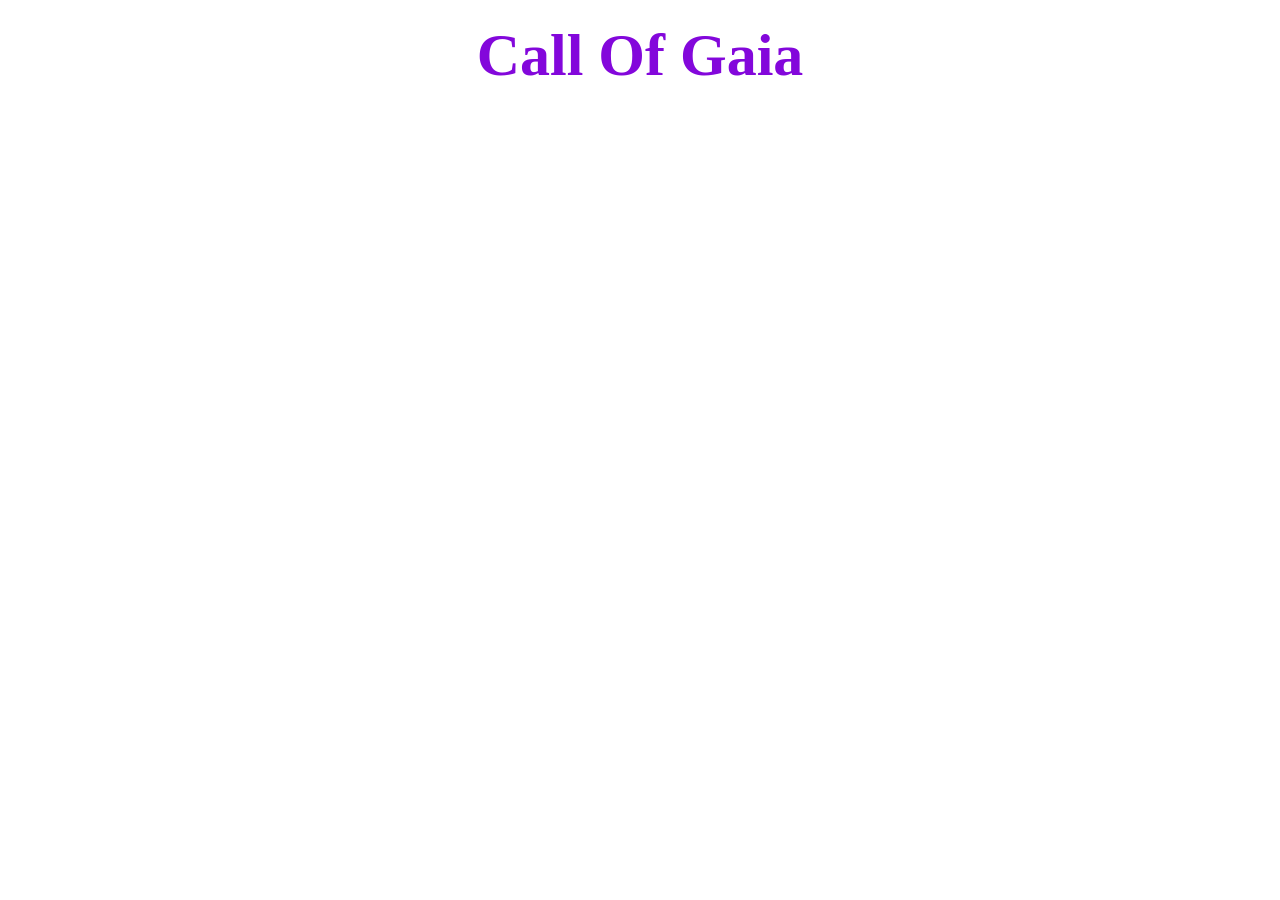
==== index.html @ 83352b4e "first commit" ====
<!DOCTYPE html>
<html lang="en-US">
<head>
    <meta charset="UTF-8">
    <meta name="viewport" content="width=device-width, initial-scale=1.0">
    <title>Call Of Gaia</title>
    <style>
        /* Moving styles to a style tag keeps your code organized */
        h1 {
            text-align: center;
        }
        .main-link {
            font-size: 60px; 
            color: rgba(131, 7, 219, 1); 
            text-decoration: none; /* Optional: Removes the default link underline */
        }
    </style>
</head>
<body>

    <h1>
        <a class="main-link" href="CallOfGaia.html">Call Of Gaia</a>
    </h1>

</body>
</html>
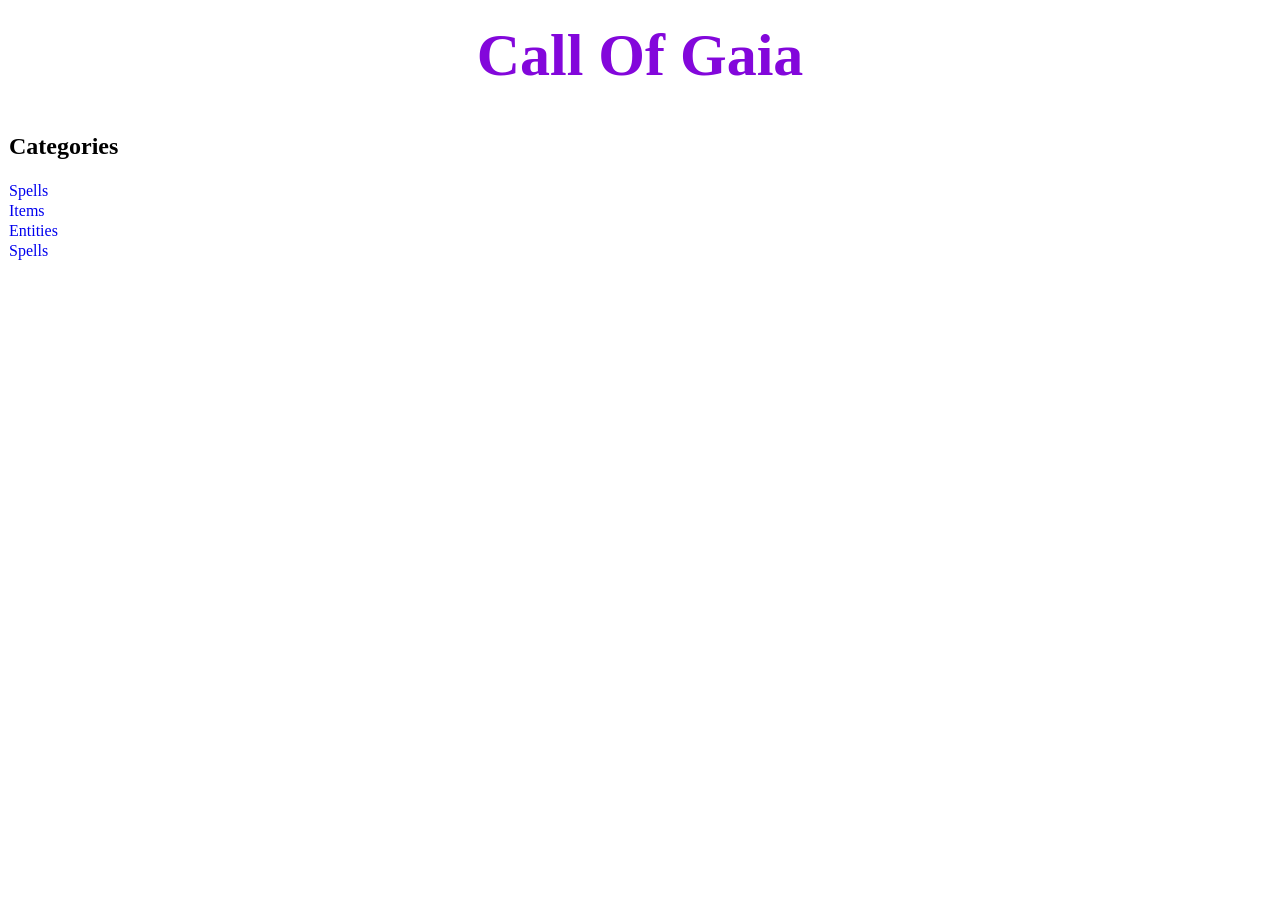
==== commit 4d3c8228: "Figured out how to properly implement bookmarks. Added a couple of placeholder spells, with links be" ====
--- a/index.html
+++ b/index.html
@@ -5,22 +5,42 @@
     <meta name="viewport" content="width=device-width, initial-scale=1.0">
     <title>Call Of Gaia</title>
     <style>
-        /* Moving styles to a style tag keeps your code organized */
         h1 {
             text-align: center;
         }
         .main-link {
             font-size: 60px; 
             color: rgba(131, 7, 219, 1); 
-            text-decoration: none; /* Optional: Removes the default link underline */
+            text-decoration: none; 
+        }
+        table {
+            border-collapse: collapse;
+            width: 100%;
+            text-color: rgb(219, 7, 11);
+            text-decoration: none;
+            text-style: none;
+
         }
     </style>
 </head>
 <body>
 
     <h1>
-        <a class="main-link" href="CallOfGaia.html">Call Of Gaia</a>
+        <a class="main-link" href="index.html">Call Of Gaia</a>
     </h1>
+
+    <table style="width: 100%; height: 100%;">
+      <tr>
+        <th>
+            <h2 style="text-align: left;">Categories</h2>
+        </th>
+      </tr>
+      <tr><td><a href="categories/spells.html" style="text-decoration: none; text-color: rgb(50, 25, 195);">Spells</a></td></tr>
+      <tr><td><a href="categories/items.html" style="text-decoration: none; text-color: rgb(50, 25, 195);">Items</a></td></tr>
+      <tr><td><a href="categories/entities.html" style="text-decoration: none; text-color: rgb(50, 25, 195);">Entities</a></td></tr>
+      <tr><td><a href="categories/spells.html" style="text-decoration: none; text-color: rgb(50, 25, 195);">Spells</a></td></tr>
+    </table>
+    
 
 </body>
 </html>
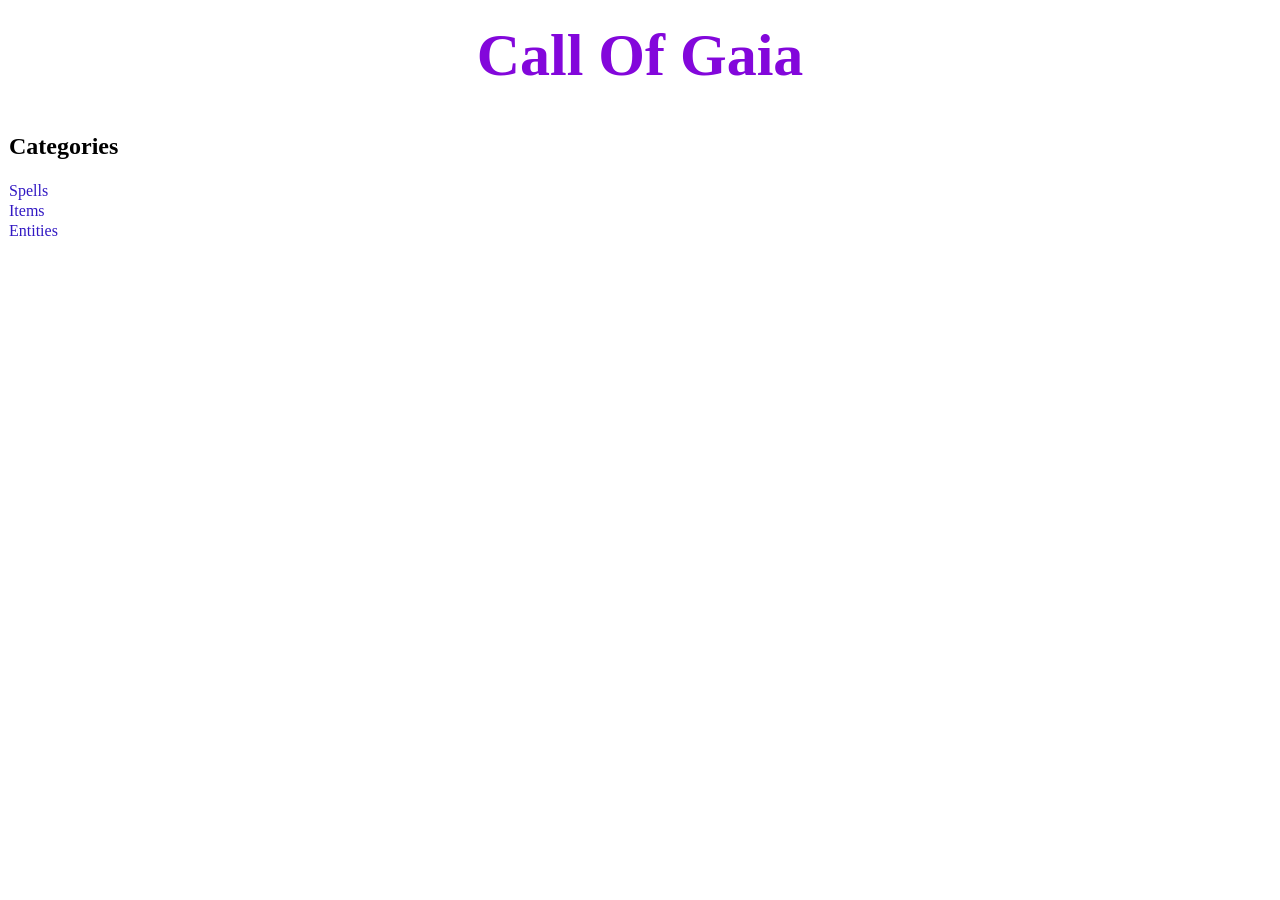
==== commit b1629791: "Finally fixed index.html" ====
--- a/index.html
+++ b/index.html
@@ -16,10 +16,10 @@
         table {
             border-collapse: collapse;
             width: 100%;
-            text-color: rgb(219, 7, 11);
+        }
+        .category-link {
             text-decoration: none;
-            text-style: none;
-
+            color: rgb(50, 25, 195);
         }
     </style>
 </head>
@@ -29,18 +29,22 @@
         <a class="main-link" href="index.html">Call Of Gaia</a>
     </h1>
 
-    <table style="width: 100%; height: 100%;">
-      <tr>
-        <th>
-            <h2 style="text-align: left;">Categories</h2>
-        </th>
-      </tr>
-      <tr><td><a href="categories/spells.html" style="text-decoration: none; text-color: rgb(50, 25, 195);">Spells</a></td></tr>
-      <tr><td><a href="categories/items.html" style="text-decoration: none; text-color: rgb(50, 25, 195);">Items</a></td></tr>
-      <tr><td><a href="categories/entities.html" style="text-decoration: none; text-color: rgb(50, 25, 195);">Entities</a></td></tr>
-      <tr><td><a href="categories/spells.html" style="text-decoration: none; text-color: rgb(50, 25, 195);">Spells</a></td></tr>
+    <table>
+        <tr>
+            <th>
+                <h2 style="text-align: left;">Categories</h2>
+            </th>
+        </tr>
+        <tr>
+            <td><a href="categories/spells.html" class="category-link">Spells</a></td>
+        </tr>
+        <tr>
+            <td><a href="categories/items.html" class="category-link">Items</a></td>
+        </tr>
+        <tr>
+            <td><a href="categories/entities.html" class="category-link">Entities</a></td>
+        </tr>
     </table>
-    
 
 </body>
-</html>
+</html>
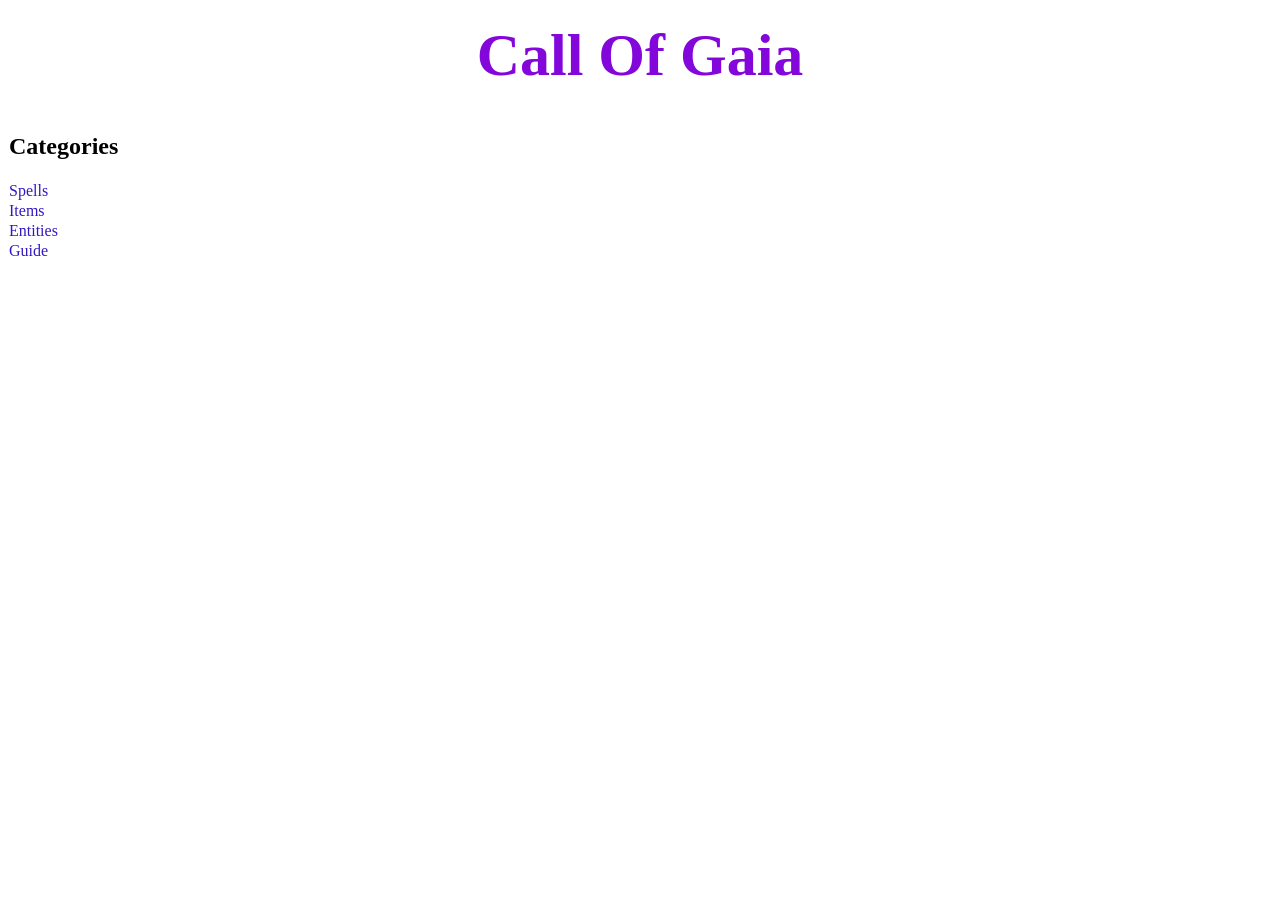
==== commit b4b138c5: "Whole lot of stuff i dont remember. I know i added a bunch of categories and some basic ui changes." ====
--- a/index.html
+++ b/index.html
@@ -44,6 +44,9 @@
         <tr>
             <td><a href="categories/entities.html" class="category-link">Entities</a></td>
         </tr>
+         <tr>
+            <td><a href="categories/guide.html" class="category-link">Guide</a></td>
+        </tr>
     </table>
 
 </body>
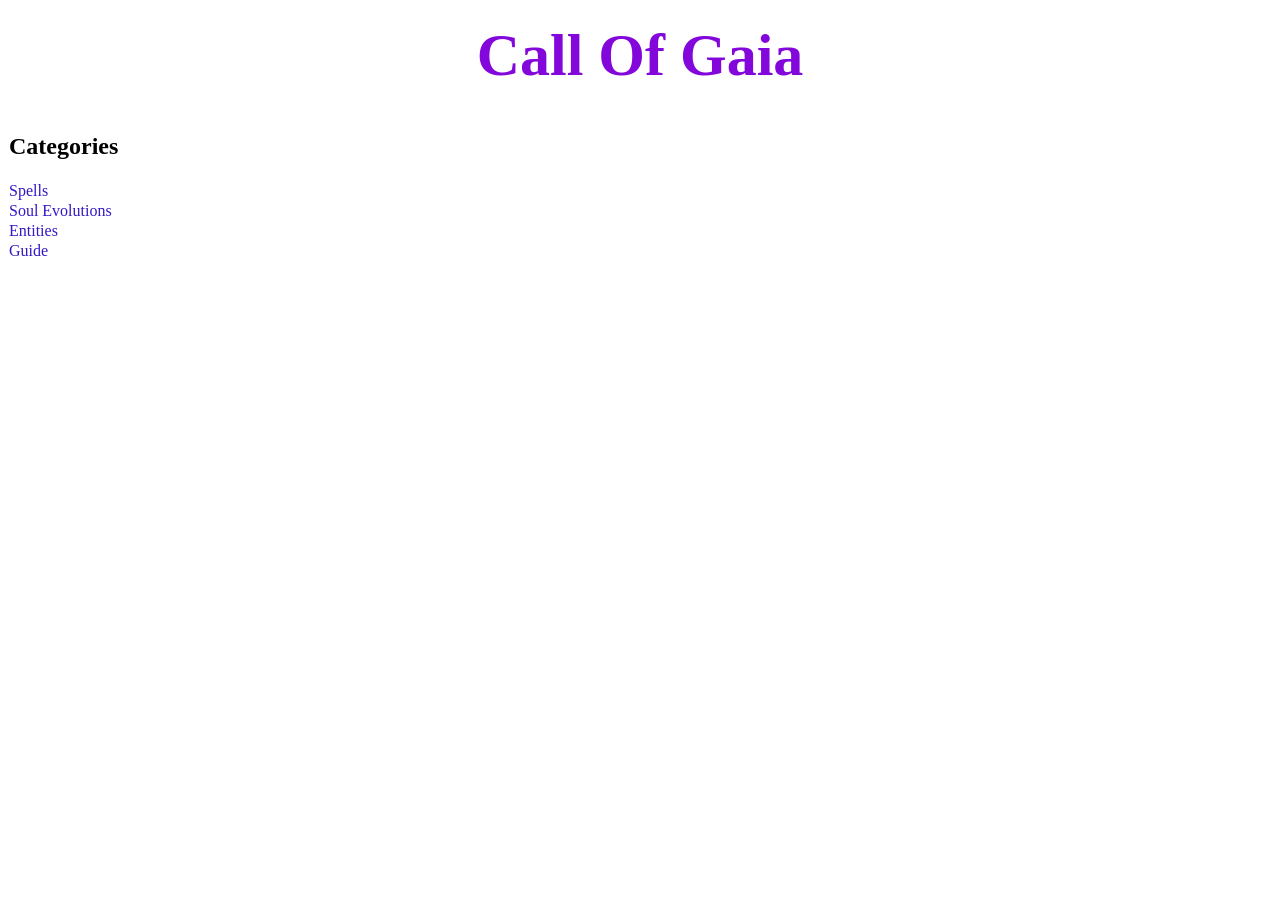
==== commit fb0252cf: "Added soul evolution tab and major arcana" ====
--- a/index.html
+++ b/index.html
@@ -39,7 +39,7 @@
             <td><a href="categories/spells.html" class="category-link">Spells</a></td>
         </tr>
         <tr>
-            <td><a href="categories/items.html" class="category-link">Items</a></td>
+            <td><a href="categories/soul-evolutions.html" class="category-link">Soul Evolutions</a></td>
         </tr>
         <tr>
             <td><a href="categories/entities.html" class="category-link">Entities</a></td>
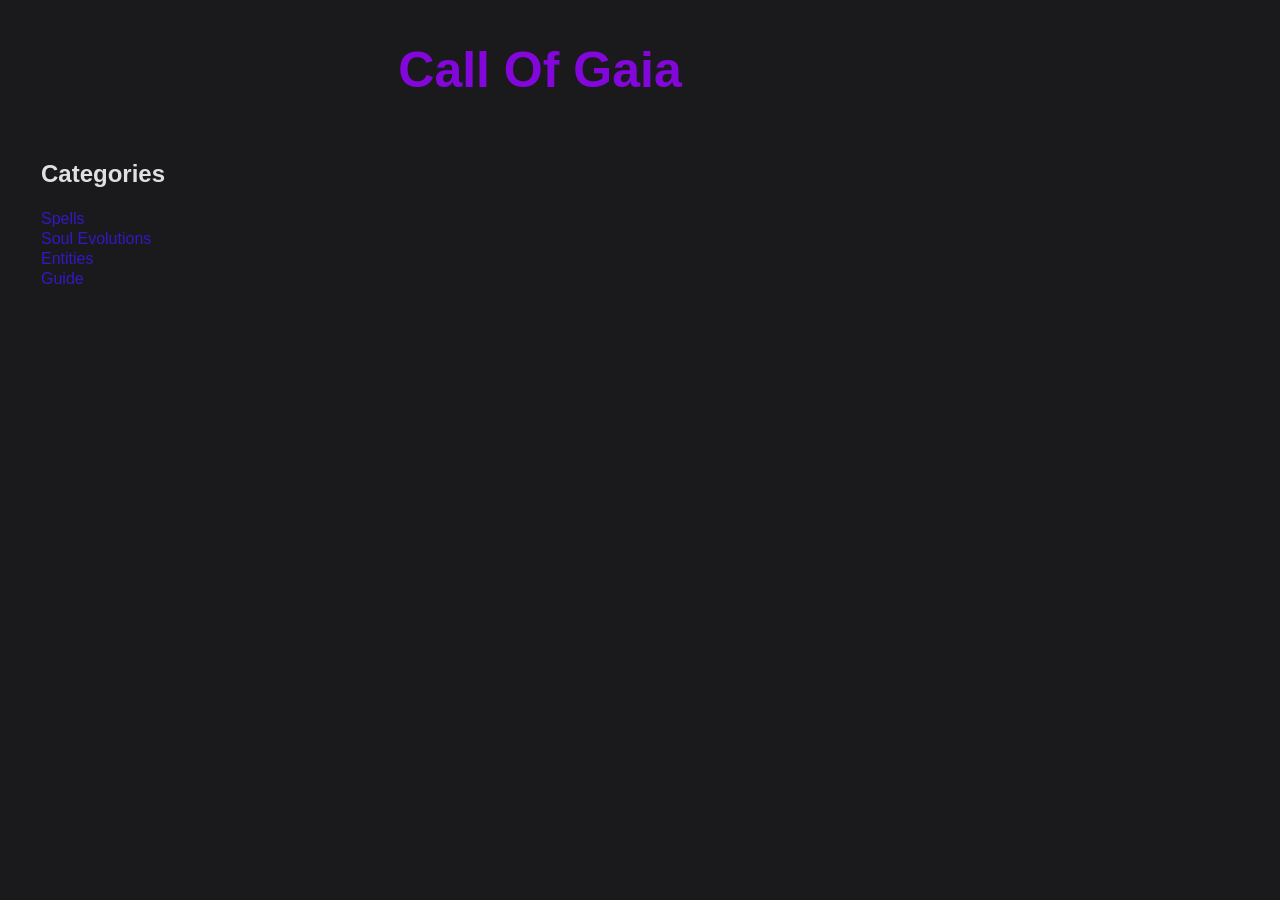
==== commit ff778fbe: "Fixed up style, added an image to the cards." ====
--- a/index.html
+++ b/index.html
@@ -4,24 +4,7 @@
     <meta charset="UTF-8">
     <meta name="viewport" content="width=device-width, initial-scale=1.0">
     <title>Call Of Gaia</title>
-    <style>
-        h1 {
-            text-align: center;
-        }
-        .main-link {
-            font-size: 60px; 
-            color: rgba(131, 7, 219, 1); 
-            text-decoration: none; 
-        }
-        table {
-            border-collapse: collapse;
-            width: 100%;
-        }
-        .category-link {
-            text-decoration: none;
-            color: rgb(50, 25, 195);
-        }
-    </style>
+     <link rel="stylesheet" href="style.css">
 </head>
 <body>
 
--- a/style.css
+++ b/style.css
@@ -0,0 +1,225 @@
+  h1 {
+            text-align: center;
+        }
+        .main-link {
+            font-size: 60px; 
+            color: rgba(131, 7, 219, 1); 
+            text-decoration: none; 
+        }
+        table {
+            border-collapse: collapse;
+            width: 100%;
+        }
+        .category-link {
+            text-decoration: none;
+            color: rgb(50, 25, 195);
+        }
+         :root {
+    --bg-dark: #1a1a1c; 
+}
+
+body {
+    background-color: var(--bg-dark); 
+    color: var(--text-main);        
+}
+        :root {
+            --bg-dark: #1a1a1c;
+            --card-bg: #252529;
+            --header-bg: #2d2d32;
+            --text-main: #e0e0e0;
+            --text-muted: #a0a0a0;
+            
+            /* Element Colors */
+            --blood-color: #e63946;
+            --frost-color: #0edacf;
+            --gravity-color: #a855f7;
+
+            --blood-color-hover: #ff4d5a;
+            --frost-color-hover: #1fffe0;
+            --gravity-color-hover: #c77dff;
+        }
+
+        html {
+            scroll-behavior: smooth;
+        }
+
+        body {
+            background-color: var(--bg-dark);
+            color: var(--text-main);
+            font-family: 'Segoe UI', Tahoma, Geneva, Verdana, sans-serif;
+            margin: 0;
+            padding: 20px 240px 40px 40px; 
+        }
+
+        .main-link {
+            font-size: 50px; 
+            color: rgba(131, 7, 219, 1); 
+            text-decoration: none; 
+            display: block;
+            text-align: center;
+        }
+
+        h1 {
+            text-align: center;
+            margin-bottom: 40px;
+        }
+
+        .section-title {
+            font-size: 2rem;
+            border-bottom: 2px solid #333;
+            padding-bottom: 8px;
+            margin-top: 50px;
+        }
+
+        /* Element Color Headers */
+        #blood-spells { color: var(--blood-color); }
+        #frost-spells { color: var(--frost-color); }
+        #gravity-spells { color: var(--gravity-color); }
+
+        /* --- SPELL CARD WIKI LAYOUT --- */
+        .spell-card {
+            background-color: var(--card-bg);
+            border-radius: 8px;
+            border: 1px solid #38383f;
+            box-shadow: 0 4px 10px rgba(0, 0, 0, 0.4);
+            margin-bottom: 25px;
+            overflow: hidden;
+        }
+
+        /* Card Header */
+        .spell-card-header {
+            background-color: var(--header-bg);
+            padding: 12px 18px;
+            display: flex;
+            justify-content: space-between;
+            align-items: center;
+            border-bottom: 1px solid #38383f;
+        }
+
+        .spell-title {
+            font-size: 1.3rem;
+            margin: 0;
+            font-weight: 600;
+        }
+        
+        /* Left Image Container */
+.spell-image-wrapper {
+    display: flex;
+    align-items: center;
+    justify-content: center;
+    background-color: rgba(0, 0, 0, 0.25);
+    padding: 15px;
+    min-width: 100px;
+    border-right: 1px solid var(--border-color, #38383f);
+}
+
+.spell-icon {
+    width: 64px;
+    height: 64px;
+    object-fit: contain;
+    image-rendering: pixelated; /* Keeps Minecraft pixel art icons crisp */
+}
+
+/* Right Content Wrapper (Fills remaining space) */
+.spell-card-content {
+    flex: 1;
+    display: flex;
+    flex-direction: column;
+}
+
+        .blood-card { border-left: 5px solid var(--blood-color); }
+        .blood-card .spell-title { color: var(--blood-color); }
+
+        .frost-card { border-left: 5px solid var(--frost-color); }
+        .frost-card .spell-title { color: var(--frost-color); }
+
+        .gravity-card { border-left: 5px solid var(--gravity-color); }
+        .gravity-card .spell-title { color: var(--gravity-color); }
+
+        /* Stat Grid (Cooldown, Damage, Cast Time, Mana) */
+        .spell-stats {
+            display: grid;
+            grid-template-columns: repeat(auto-fit, minmax(110px, 1fr));
+            gap: 10px;
+            background-color: rgba(0, 0, 0, 0.2);
+            padding: 10px 18px;
+            border-bottom: 1px solid rgba(255, 255, 255, 0.05);
+        }
+
+        .stat-item {
+            display: flex;
+            flex-direction: column;
+            font-size: 0.85rem;
+        }
+
+        .stat-label {
+            color: var(--text-muted);
+            font-size: 0.75rem;
+            text-transform: uppercase;
+            letter-spacing: 0.5px;
+        }
+
+        .stat-value {
+            font-weight: bold;
+            color: #fff;
+            margin-top: 2px;
+        }
+
+        /* Card Body / Description */
+        .spell-description {
+            padding: 15px 18px;
+            line-height: 1.5;
+            color: #ccc;
+        }
+
+        /* --- FIXED SIDEBAR NAVIGATION --- */
+        .fixed-nav-table {
+            position: fixed;
+            right: 20px;
+            top: 50%;
+            transform: translateY(-50%);
+            padding: 12px 16px;
+            border-radius: 8px;
+            z-index: 1000;
+            width: 180px;
+            box-shadow: 0 4px 12px rgba(0,0,0,0.5);
+        }
+
+        .fixed-nav-table summary {
+            cursor: pointer;
+            outline: none;
+            list-style: none;
+            user-select: none;
+            color: #fff;
+        }
+
+        .fixed-nav-table summary::-webkit-details-marker {
+            display: none;
+        }
+
+        .fixed-nav-table a {
+            text-decoration: none;
+            font-size: 0.9rem;
+            display: block;
+            padding: 2px 0;
+        }
+
+        .blood-link { color: var(--blood-color); }
+        .frost-link { color: var(--frost-color); }
+        .gravity-link { color: var(--gravity-color); }
+
+        .blood-link:hover { color: var(--blood-color-hover); }
+        .frost-link:hover { color: var(--frost-color-hover); }
+        .gravity-link:hover { color: var(--gravity-color-hover); }
+
+/* Card Container*/
+.spell-card {
+    display: flex; 
+    background-color: var(--card-bg, #252529);
+    border-radius: 8px;
+    border: 1px solid var(--border-color, #38383f);
+    box-shadow: 0 4px 10px rgba(0, 0, 0, 0.4);
+    margin-bottom: 25px;
+    overflow: hidden;
+}
+
